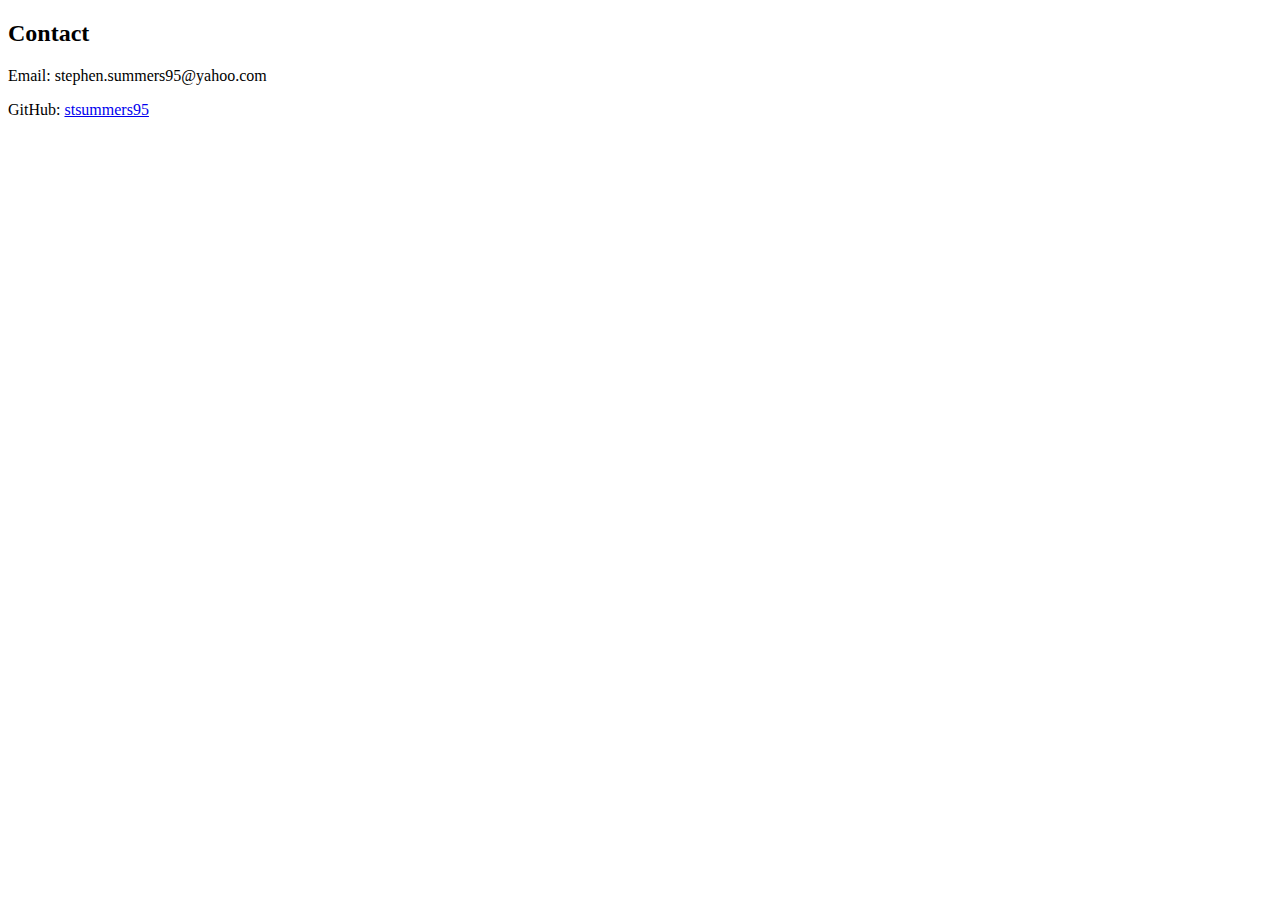
==== contact.html @ aa555319 "Divided the text content into four separate pages. Added an image of myself." ====
<!DOCTYPE html>
<html>
  <head>
    <title>Contact page</title>
  </head>
  <body>
    <h2>Contact</h2>
    <p>Email: stephen.summers95@yahoo.com</p>
    <p>GitHub: <a href="https://github.com/stsummers95">stsummers95</a></p>
  </body>
</html>
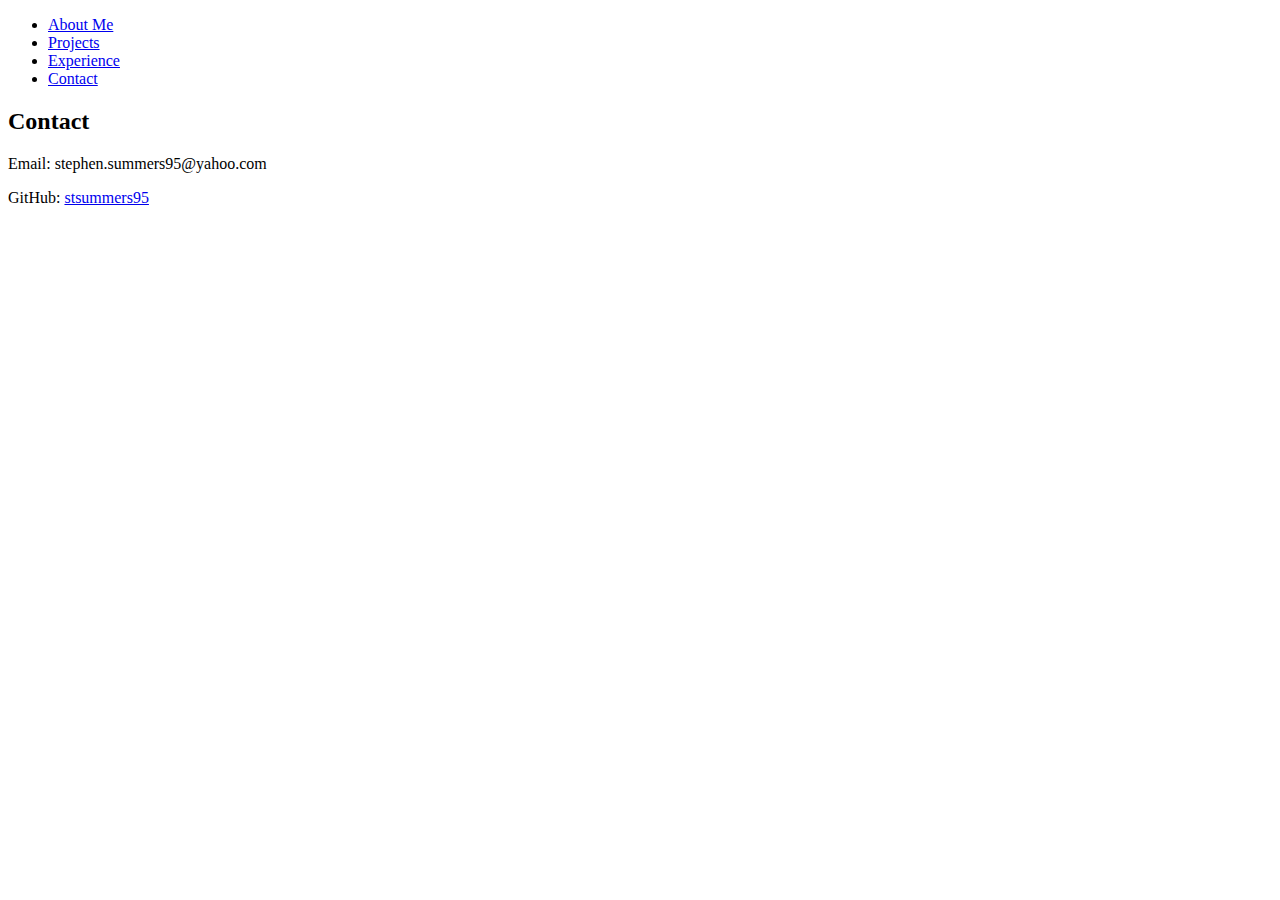
==== commit 3d860490: "Added a menu bar at the top of each page. Added a CSS file for styling, which currently only has sty" ====
--- a/contact.html
+++ b/contact.html
@@ -4,6 +4,14 @@
     <title>Contact page</title>
   </head>
   <body>
+    <nav>
+      <ul>
+        <li><a href="index.html">About Me</a></li>
+        <li><a href="projects.html">Projects</a></li>
+        <li><a href="experience.html">Experience</a></li>
+        <li class="active"><a href="contact.html">Contact</a></li>
+      </ul>
+    </nav>
     <h2>Contact</h2>
     <p>Email: stephen.summers95@yahoo.com</p>
     <p>GitHub: <a href="https://github.com/stsummers95">stsummers95</a></p>
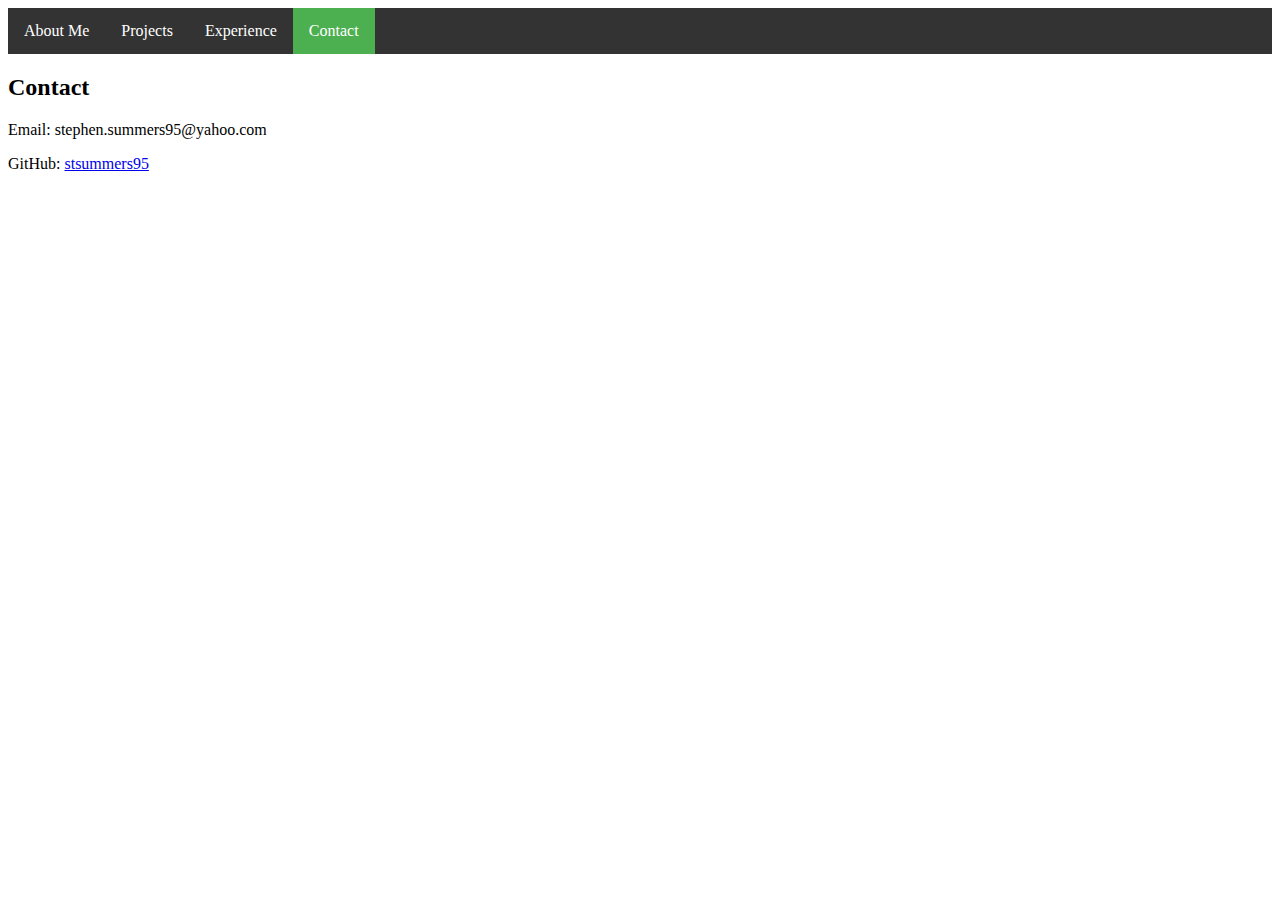
==== commit 1c275773: "Included link for each html file in order for them to use the sstyle CSS sheet." ====
--- a/contact.html
+++ b/contact.html
@@ -2,6 +2,7 @@
 <html>
   <head>
     <title>Contact page</title>
+    <link rel="stylesheet" type="text/css" href="style.css">
   </head>
   <body>
     <nav>
--- a/style.css
+++ b/style.css
@@ -0,0 +1,28 @@
+nav ul {
+  list-style-type: none;
+  margin: 0;
+  padding: 0;
+  overflow: hidden;
+  background-color: #333;
+}
+
+nav li {
+  float: left;
+}
+
+nav li a {
+  display: block;
+  color: white;
+  text-align: center;
+  padding: 14px 16px;
+  text-decoration: none;
+}
+
+/* Change the link color to #111 (black) on hover */
+nav li a:hover {
+  background-color: #111;
+}
+
+nav .active {
+  background-color: #4CAF50;
+}
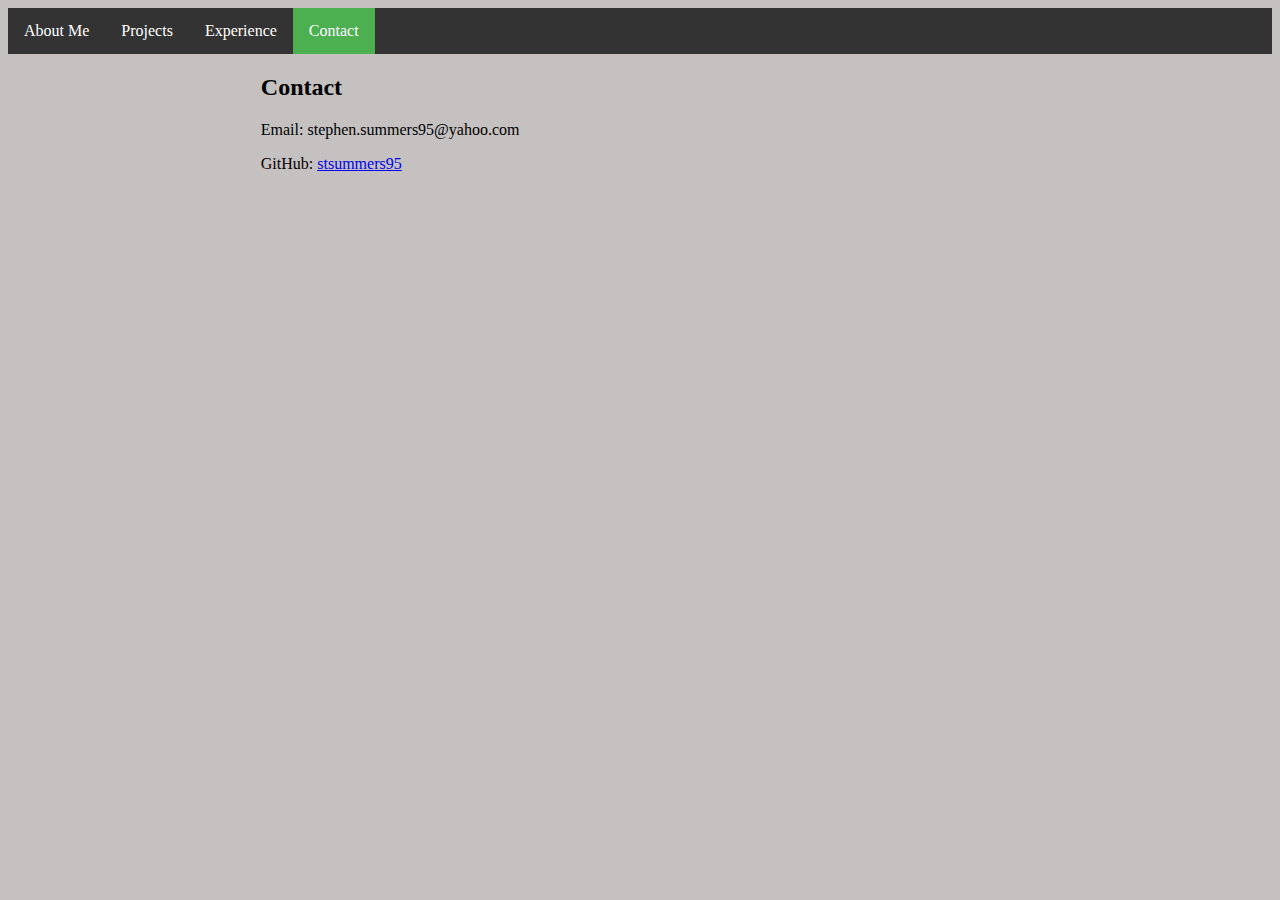
==== commit cc742f05: "Changed the text content to fit the flexbox model." ====
--- a/contact.html
+++ b/contact.html
@@ -13,8 +13,14 @@
         <li class="active"><a href="contact.html">Contact</a></li>
       </ul>
     </nav>
-    <h2>Contact</h2>
-    <p>Email: stephen.summers95@yahoo.com</p>
-    <p>GitHub: <a href="https://github.com/stsummers95">stsummers95</a></p>
+    <section>
+      <aside>
+      </aside>
+      <article>
+        <h2>Contact</h2>
+        <p>Email: stephen.summers95@yahoo.com</p>
+        <p>GitHub: <a href="https://github.com/stsummers95">stsummers95</a></p>
+      </article>
+    </section>
   </body>
 </html>
--- a/style.css
+++ b/style.css
@@ -1,3 +1,23 @@
+html {
+  background-color: #C5C1C0;
+}
+
+section {
+  display: flex;
+}
+
+aside {
+  flex: 1;
+}
+
+article {
+  flex: 4;
+}
+
+h1 {
+  font-size: 40px;
+}
+
 nav ul {
   list-style-type: none;
   margin: 0;
